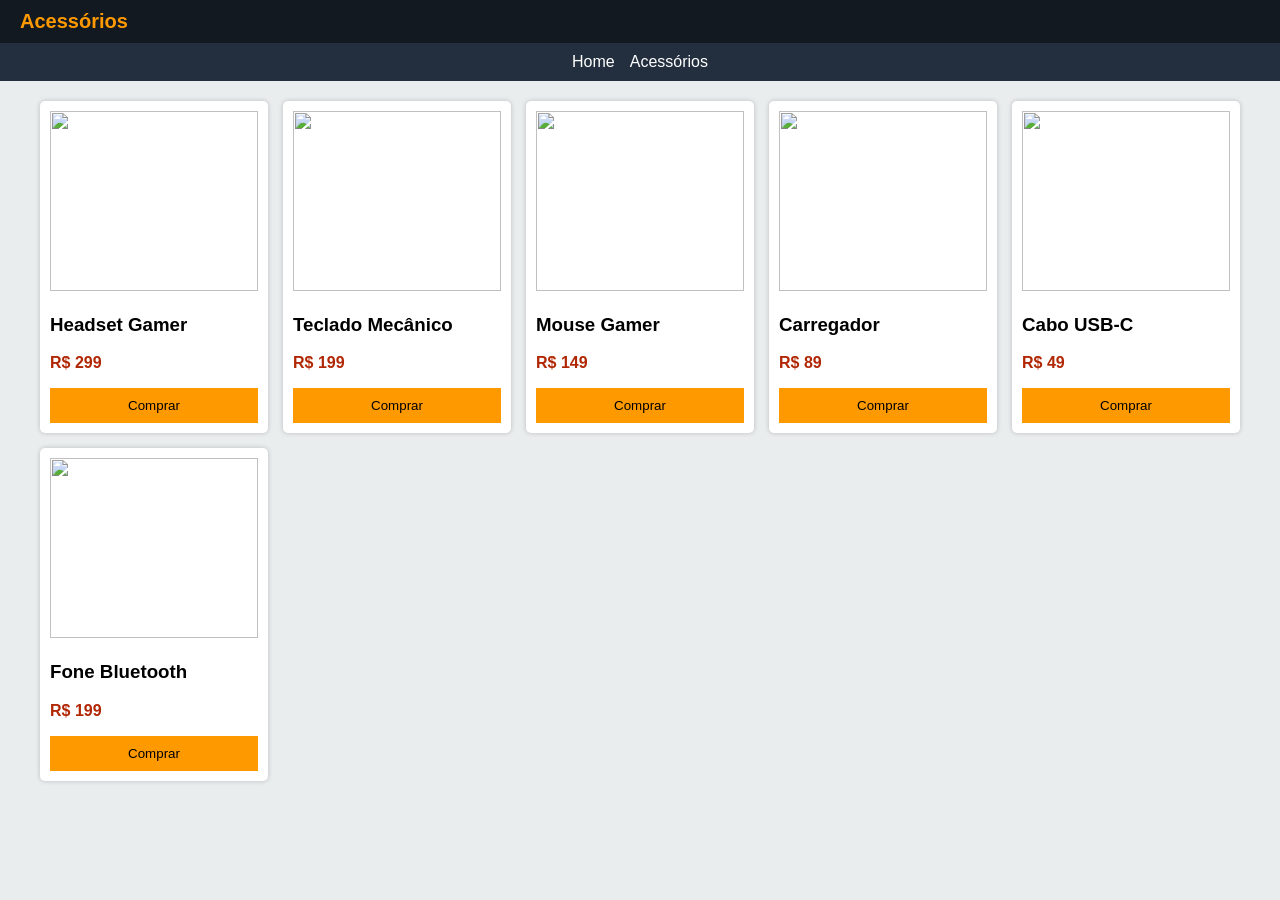
==== acessorios.html @ 205c5317 "salvar" ====
<!DOCTYPE html>
<html lang="pt-br">
<head>
<meta charset="UTF-8">
<title>Acessórios</title>
<link rel="stylesheet" href="style.css">
<script src="script.js"></script>
</head>

<body>

<header><div class="logo">Acessórios</div></header>

<nav>
<a href="index.html">Home</a>
<a href="acessorios.html">Acessórios</a>
</nav>

<div class="container grid">

<div class="card">
<img src="https://cdn.pixabay.com/photo/2016/11/29/03/53/headphones-1868612_1280.jpg">
<h3>Headset Gamer</h3>
<p class="price">R$ 299</p>
<button onclick="addToCart('Headset',299)">Comprar</button>
</div>

<div class="card">
<img src="https://cdn.pixabay.com/photo/2016/03/27/07/08/keyboard-1280535_1280.jpg">
<h3>Teclado Mecânico</h3>
<p class="price">R$ 199</p>
<button onclick="addToCart('Teclado',199)">Comprar</button>
</div>

<div class="card">
<img src="https://cdn.pixabay.com/photo/2015/05/31/10/55/mouse-791163_1280.jpg">
<h3>Mouse Gamer</h3>
<p class="price">R$ 149</p>
<button onclick="addToCart('Mouse',149)">Comprar</button>
</div>

<div class="card">
<img src="https://cdn.pixabay.com/photo/2017/01/06/19/15/phone-1955661_1280.jpg">
<h3>Carregador</h3>
<p class="price">R$ 89</p>
<button onclick="addToCart('Carregador',89)">Comprar</button>
</div>

<div class="card">
<img src="https://cdn.pixabay.com/photo/2015/05/31/10/55/smartphone-791160_1280.jpg">
<h3>Cabo USB-C</h3>
<p class="price">R$ 49</p>
<button onclick="addToCart('Cabo',49)">Comprar</button>
</div>

<div class="card">
<img src="https://cdn.pixabay.com/photo/2016/11/29/03/53/headphones-1868612_1280.jpg">
<h3>Fone Bluetooth</h3>
<p class="price">R$ 199</p>
<button onclick="addToCart('Fone',199)">Comprar</button>
</div>

</div>

</body>
</html>
---- style.css ----
body{
    margin:0;
    font-family:Arial;
    background:#eaeded;
}

/* HEADER */
header{
    background:#131921;
    color:white;
    display:flex;
    justify-content:space-between;
    align-items:center;
    padding:10px 20px;
    position:sticky;
    top:0;
}

.logo{
    color:#ff9900;
    font-weight:bold;
    font-size:20px;
}

.search input{
    width:300px;
    padding:8px;
}

/* NAV */
nav{
    background:#232f3e;
    display:flex;
    justify-content:center;
    flex-wrap:wrap;
    gap:15px;
    padding:10px;
}

nav a{
    color:white;
    text-decoration:none;
}

nav a:hover{
    color:#ff9900;
}

/* GRID */
.container{
    max-width:1200px;
    margin:auto;
    padding:20px;
}

.grid{
    display:grid;
    grid-template-columns:repeat(auto-fit,minmax(220px,1fr));
    gap:15px;
}

.card{
    background:white;
    padding:10px;
    border-radius:5px;
    box-shadow:0 0 5px rgba(0,0,0,0.2);
}

.card img{
    width:100%;
    height:180px;
    object-fit:cover;
}

.price{
    color:#b12704;
    font-weight:bold;
}

button{
    width:100%;
    padding:10px;
    background:#ff9900;
    border:none;
    cursor:pointer;
}

button:hover{
    background:#e68a00;
}

/* CARRINHO */
.cartBox{
    position:fixed;
    right:0;
    top:0;
    width:250px;
    height:100%;
    background:white;
    padding:10px;
    overflow:auto;
}
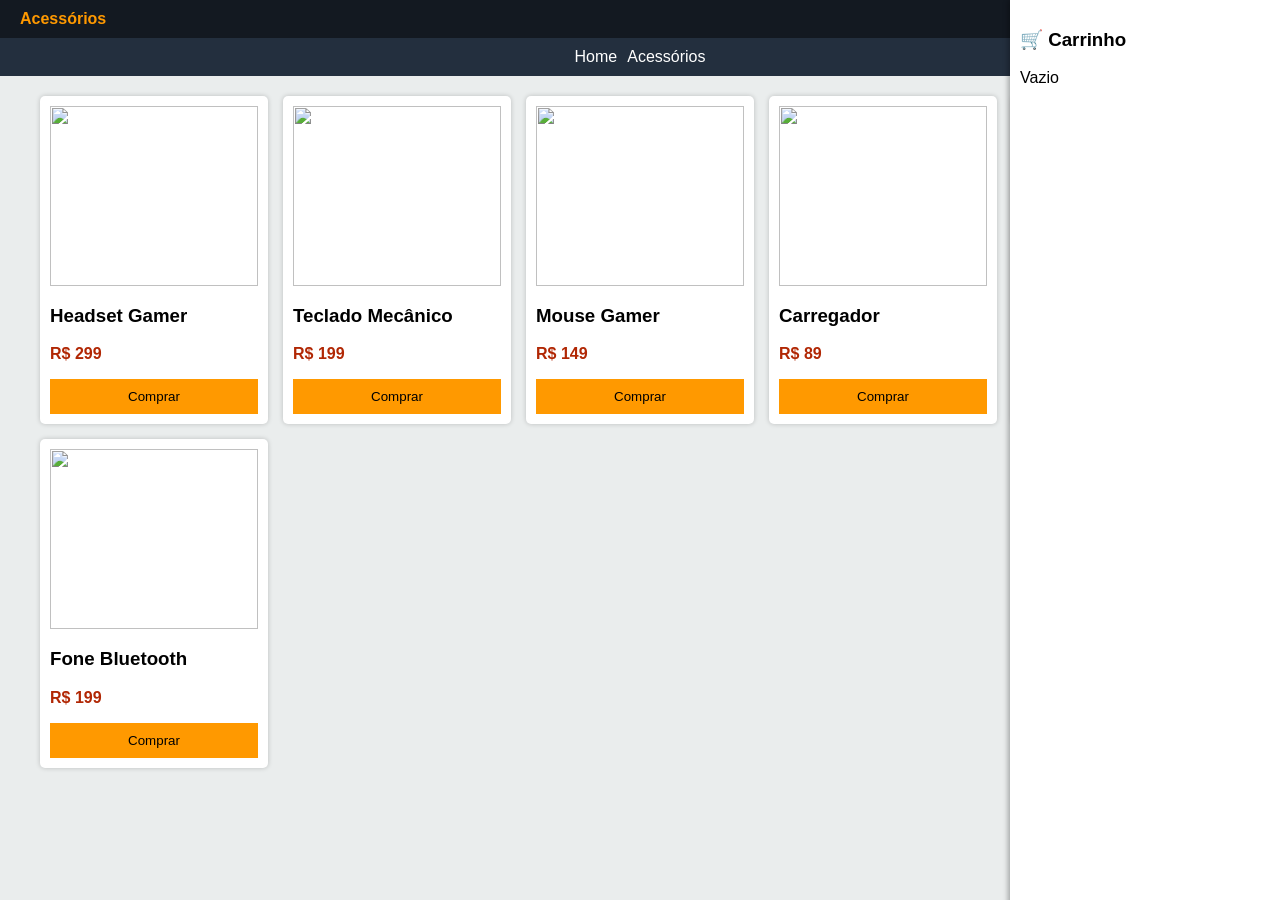
==== commit 1fb1549b: "salvar3" ====
--- a/acessorios.html
+++ b/acessorios.html
@@ -1,5 +1,5 @@
 <!DOCTYPE html>
-<html lang="pt-br">
+<html>
 <head>
 <meta charset="UTF-8">
 <title>Acessórios</title>
@@ -62,5 +62,7 @@
 
 </div>
 
+<div class="cartBox" id="cartBox"></div>
+
 </body>
 </html>
--- a/style.css
+++ b/style.css
@@ -19,12 +19,6 @@
 .logo{
     color:#ff9900;
     font-weight:bold;
-    font-size:20px;
-}
-
-.search input{
-    width:300px;
-    padding:8px;
 }
 
 /* NAV */
@@ -33,17 +27,13 @@
     display:flex;
     justify-content:center;
     flex-wrap:wrap;
-    gap:15px;
+    gap:10px;
     padding:10px;
 }
 
 nav a{
     color:white;
     text-decoration:none;
-}
-
-nav a:hover{
-    color:#ff9900;
 }
 
 /* GRID */
@@ -70,6 +60,7 @@
     width:100%;
     height:180px;
     object-fit:cover;
+    display:block;
 }
 
 .price{
@@ -85,10 +76,6 @@
     cursor:pointer;
 }
 
-button:hover{
-    background:#e68a00;
-}
-
 /* CARRINHO */
 .cartBox{
     position:fixed;
@@ -99,4 +86,5 @@
     background:white;
     padding:10px;
     overflow:auto;
+    box-shadow:-2px 0 5px rgba(0,0,0,0.3);
 }
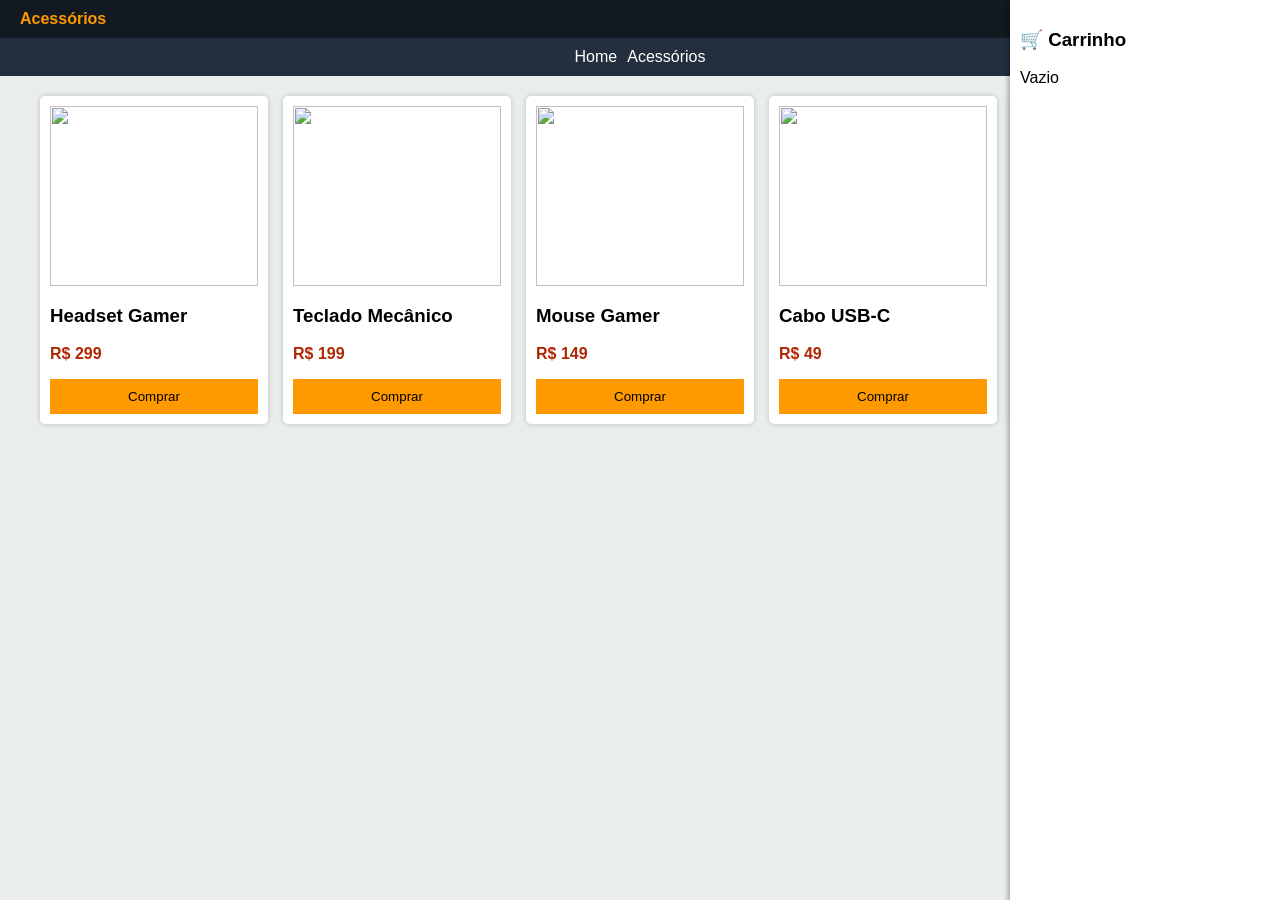
==== commit fe777379: "salvar" ====
--- a/acessorios.html
+++ b/acessorios.html
@@ -19,42 +19,36 @@
 <div class="container grid">
 
 <div class="card">
-<img src="https://cdn.pixabay.com/photo/2016/11/29/03/53/headphones-1868612_1280.jpg">
+<img src="https://http2.mlstatic.com/D_NQ_NP_2X_795861-MLA99998895275_112025-F.webp">
 <h3>Headset Gamer</h3>
 <p class="price">R$ 299</p>
 <button onclick="addToCart('Headset',299)">Comprar</button>
 </div>
 
 <div class="card">
-<img src="https://cdn.pixabay.com/photo/2016/03/27/07/08/keyboard-1280535_1280.jpg">
+<img src="https://tse4.mm.bing.net/th/id/OIP.bPl3R1qP-Agt5mcttILp1QHaEK?rs=1&pid=ImgDetMain&o=7&rm=3">
 <h3>Teclado Mecânico</h3>
 <p class="price">R$ 199</p>
 <button onclick="addToCart('Teclado',199)">Comprar</button>
 </div>
 
 <div class="card">
-<img src="https://cdn.pixabay.com/photo/2015/05/31/10/55/mouse-791163_1280.jpg">
+<img src="https://m.media-amazon.com/images/I/61j-5A6HraL._AC_SX679_.jpg">
 <h3>Mouse Gamer</h3>
 <p class="price">R$ 149</p>
 <button onclick="addToCart('Mouse',149)">Comprar</button>
 </div>
 
-<div class="card">
-<img src="https://cdn.pixabay.com/photo/2017/01/06/19/15/phone-1955661_1280.jpg">
-<h3>Carregador</h3>
-<p class="price">R$ 89</p>
-<button onclick="addToCart('Carregador',89)">Comprar</button>
-</div>
 
 <div class="card">
-<img src="https://cdn.pixabay.com/photo/2015/05/31/10/55/smartphone-791160_1280.jpg">
+<img src="https://files.refurbed.io/ii/ca-usbc-usbc-1704278804.jpg">
 <h3>Cabo USB-C</h3>
 <p class="price">R$ 49</p>
 <button onclick="addToCart('Cabo',49)">Comprar</button>
 </div>
 
 <div class="card">
-<img src="https://cdn.pixabay.com/photo/2016/11/29/03/53/headphones-1868612_1280.jpg">
+<img src="https://http2.mlstatic.com/D_NQ_NP_2X_893473-MLB110843917329_042026-F.webp">
 <h3>Fone Bluetooth</h3>
 <p class="price">R$ 199</p>
 <button onclick="addToCart('Fone',199)">Comprar</button>
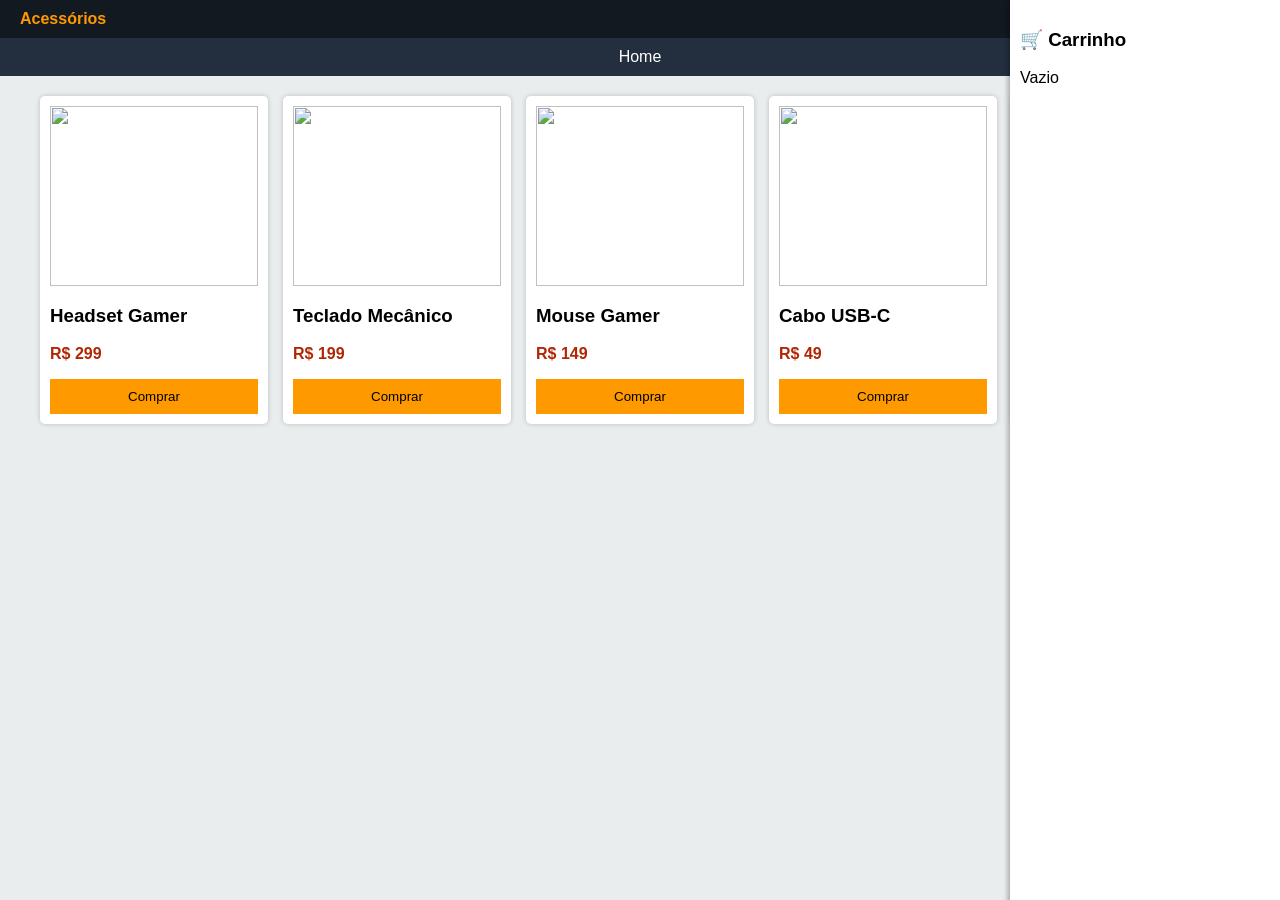
==== commit a0ff9b31: "salvall" ====
--- a/acessorios.html
+++ b/acessorios.html
@@ -13,7 +13,7 @@
 
 <nav>
 <a href="index.html">Home</a>
-<a href="acessorios.html">Acessórios</a>
+
 </nav>
 
 <div class="container grid">
